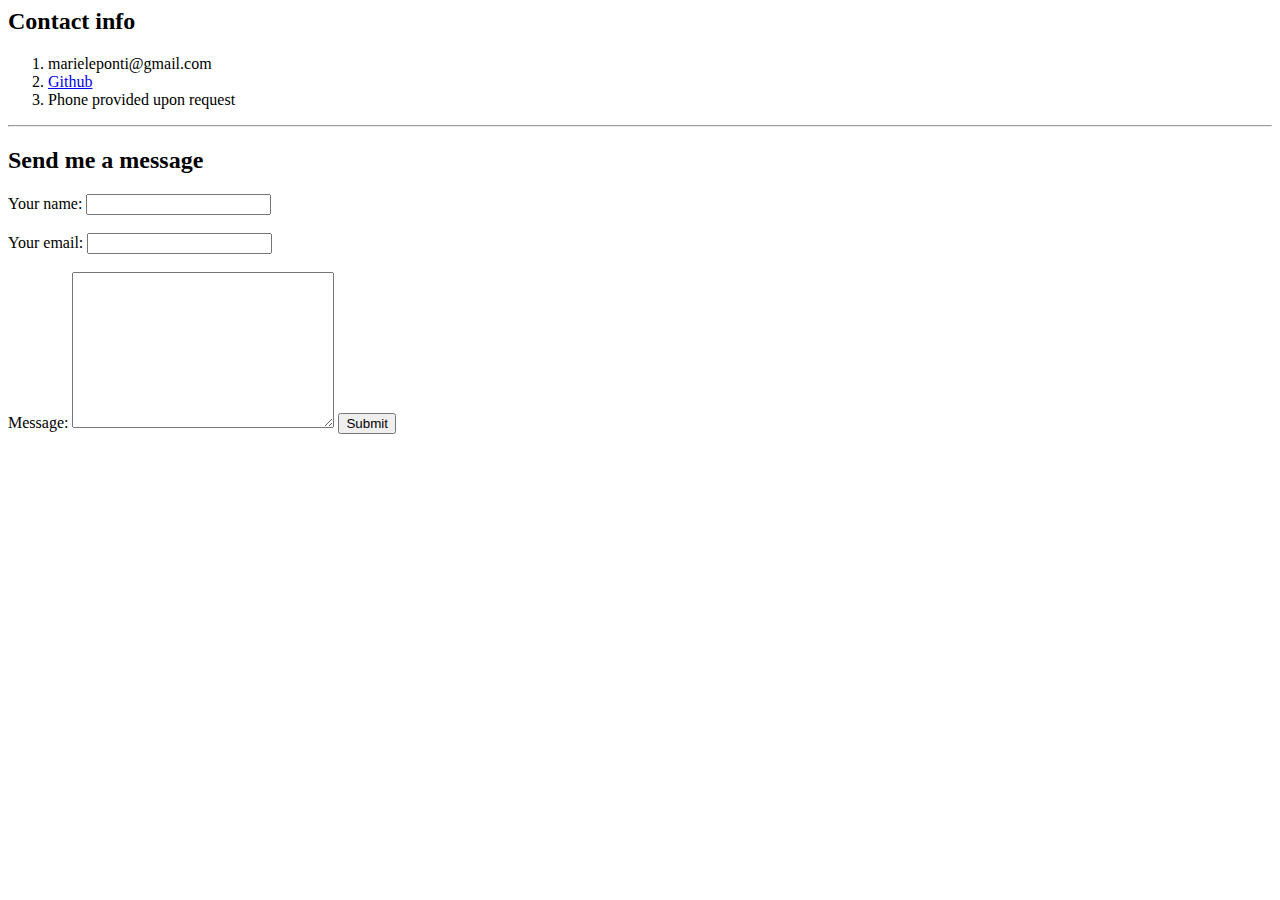
==== contact.html @ e8e0eb1b "first commit" ====
<h2>Contact info</h2>
    <ol>
        <li>marieleponti@gmail.com</li>
        <li><a href="http://www.github.com/marieleponti">Github</a></li>
        <li>Phone provided upon request</li>
    </ol>
<!DOCTYPE html>
<html lang="en">
<head>
    <meta charset="UTF-8">
    <meta http-equiv="X-UA-Compatible" content="IE=edge">
    <meta name="viewport" content="width=device-width, initial-scale=1.0">
    <title>Contact Info</title>
    <hr>
</head>
<body>
    <h2>Send me a message</h2>
    <form action="mailto:marieleponti@gmail.com" method="post" enctype="text/plain">
        <label>Your name:</label>
        <input type="text" name="yourName" value=""><br><br>
        <label>Your email:</label>
        <input type="email" name="" id=""><br><br>
        <label>Message:</label>
        <textarea name="message" id="" cols="30" rows="10"></textarea>
        <input type="submit" name="submit" id="">
    </form>
</body>
</html>
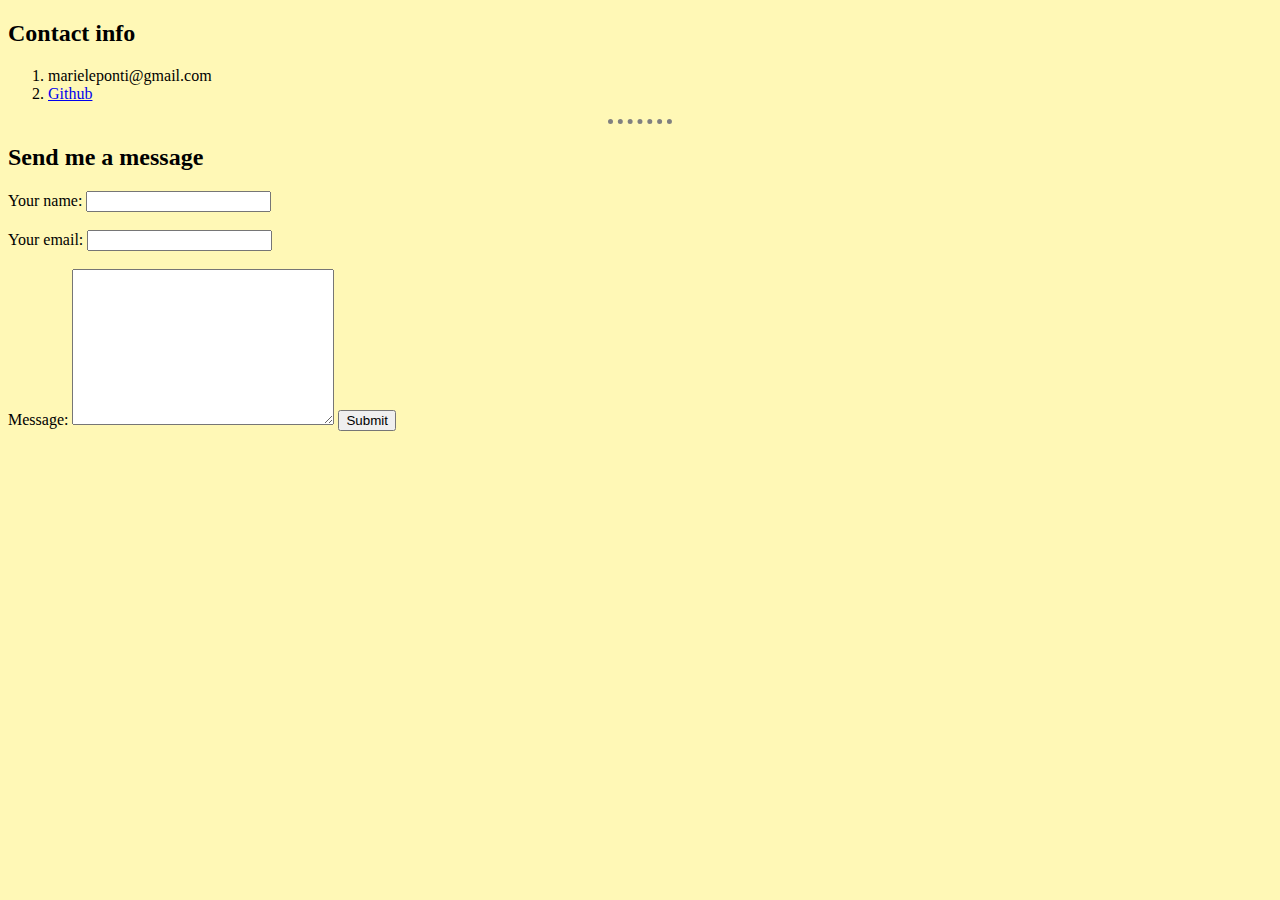
==== commit 2274d4f8: "added basic styles" ====
--- a/contact.html
+++ b/contact.html
@@ -1,16 +1,16 @@
-<h2>Contact info</h2>
-    <ol>
-        <li>marieleponti@gmail.com</li>
-        <li><a href="http://www.github.com/marieleponti">Github</a></li>
-        <li>Phone provided upon request</li>
-    </ol>
 <!DOCTYPE html>
 <html lang="en">
+<link rel="stylesheet" href="styles.css">
 <head>
     <meta charset="UTF-8">
     <meta http-equiv="X-UA-Compatible" content="IE=edge">
     <meta name="viewport" content="width=device-width, initial-scale=1.0">
     <title>Contact Info</title>
+    <h2>Contact info</h2>
+    <ol>
+        <li>marieleponti@gmail.com</li>
+        <li><a href="http://www.github.com/marieleponti">Github</a></li>
+    </ol>
     <hr>
 </head>
 <body>
--- a/styles.css
+++ b/styles.css
@@ -0,0 +1,35 @@
+body {
+    background-color:#FFF8B6
+}
+
+hr {
+    border-style: none;
+    border-color: gray;
+    border-top-style: dotted;
+    border-width: 5px;
+    width: 5%;
+}
+
+h1 {
+    color:#004445;
+    font-family:sans-serif;
+}
+
+.profession {
+    color:#2C786C;
+    font-family: sans-serif;
+    font-size:22px;
+}
+
+.section-heading {
+    color:#2C786C;
+    font-family: sans-serif;
+}
+
+p {
+    font-family: sans-serif;
+}
+
+table {
+    font-family: sans-serif;
+}